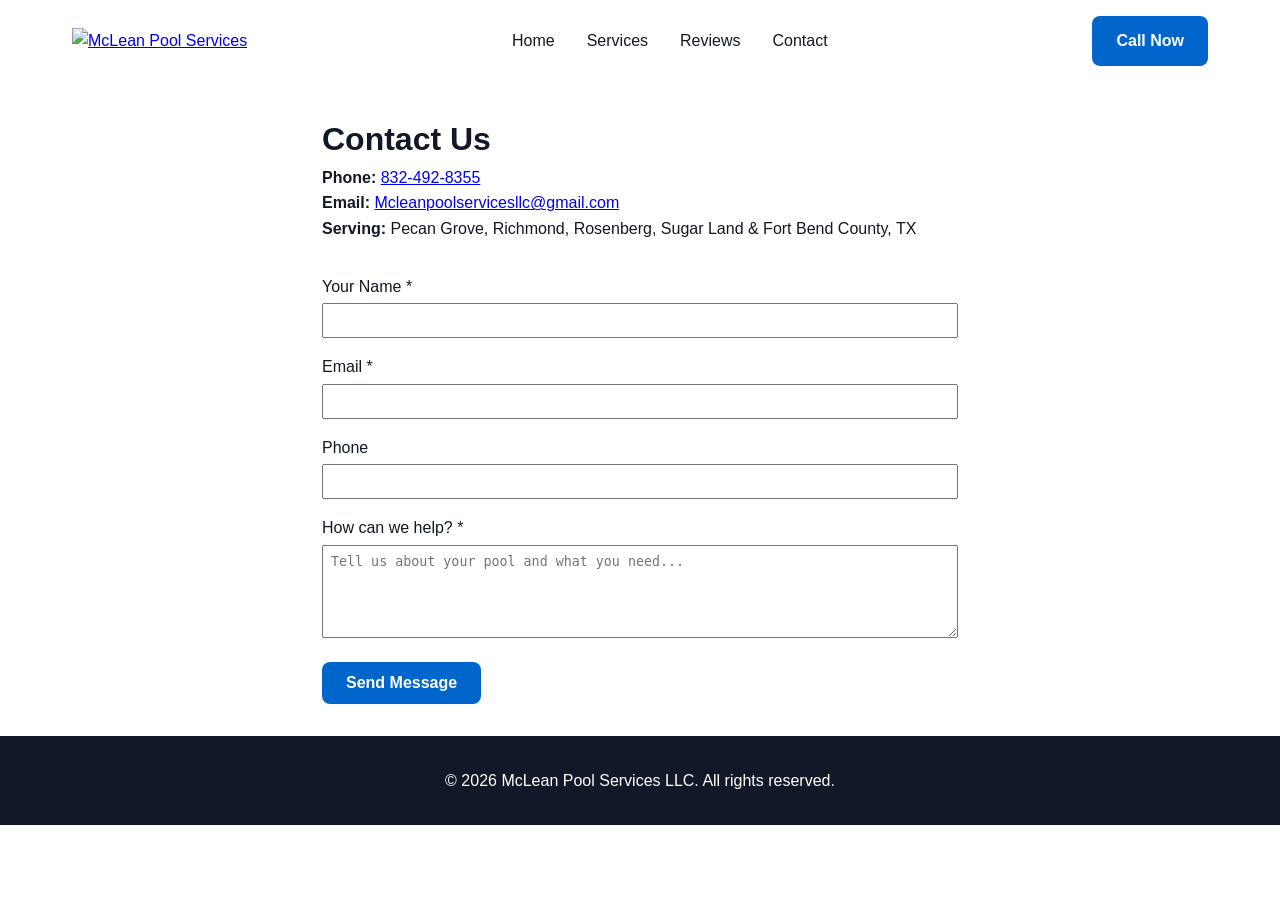
==== pages/contact.html @ becf55a5 "Add files via upload" ====
<!DOCTYPE html>
<html lang="en">
<head>
  <meta charset="UTF-8">
  <meta name="viewport" content="width=device-width, initial-scale=1.0">
  <title>Contact | McLean Pool Services</title>
  <link rel="stylesheet" href="/assets/css/style.css">
</head>
<body>
  <header id="site-header">
    <nav>
      <a href="/" class="logo">
        <img src="/assets/images/logo.png" alt="McLean Pool Services" width="180" height="60">
      </a>
      <ul class="nav-links">
        <li><a href="/">Home</a></li>
        <li><a href="/pages/services.html">Services</a></li>
        <li><a href="/pages/reviews.html">Reviews</a></li>
        <li><a href="/pages/contact.html">Contact</a></li>
      </ul>
      <a href="tel:832-492-8355" class="cta-button">Call Now</a>
    </nav>
  </header>

  <main style="max-width:700px; margin:2rem auto; padding:0 2rem;">
    <h1>Contact Us</h1>

    <div style="margin-bottom:2rem;">
      <p><strong>Phone:</strong> <a href="tel:832-492-8355">832-492-8355</a></p>
      <p><strong>Email:</strong> <a href="mailto:Mcleanpoolservicesllc@gmail.com">Mcleanpoolservicesllc@gmail.com</a></p>
      <p><strong>Serving:</strong> Pecan Grove, Richmond, Rosenberg, Sugar Land &amp; Fort Bend County, TX</p>
    </div>

    <form name="contact" method="POST" data-netlify="true" data-netlify-honeypot="bot-field">
      <input type="hidden" name="form-name" value="contact">
      <p style="display:none"><label>Don't fill this out: <input name="bot-field"></label></p>

      <label>Your Name *<br>
        <input type="text" name="name" required style="width:100%; padding:0.5rem; margin:0.25rem 0 1rem;">
      </label>

      <label>Email *<br>
        <input type="email" name="email" required style="width:100%; padding:0.5rem; margin:0.25rem 0 1rem;">
      </label>

      <label>Phone<br>
        <input type="tel" name="phone" style="width:100%; padding:0.5rem; margin:0.25rem 0 1rem;">
      </label>

      <label>How can we help? *<br>
        <textarea name="message" rows="5" required
          style="width:100%; padding:0.5rem; margin:0.25rem 0 1rem;"
          placeholder="Tell us about your pool and what you need..."></textarea>
      </label>

      <button type="submit" class="cta-button">Send Message</button>
    </form>
  </main>

  <footer>
    <p>&copy; 2026 McLean Pool Services LLC. All rights reserved.</p>
  </footer>
</body>
</html>
---- assets/css/style.css ----
/* 
   McLean Pool Services  Main Stylesheet
    */

:root {
    --blue-primary: #0066cc;
    --blue-dark: #004499;
    --blue-light: #e6f0ff;
    --white: #ffffff;
    --gray-50: #f9fafb;
    --gray-100: #f3f4f6;
    --gray-600: #4b5563;
    --gray-900: #111827;
    --radius: 8px;
    --shadow: 0 2px 8px rgba(0,0,0,0.08);
}

*, *::before, *::after {
    box-sizing: border-box;
    margin: 0;
    padding: 0;
}

body {
    font-family: 'Inter', -apple-system, BlinkMacSystemFont, sans-serif;
    color: var(--gray-900);
    line-height: 1.6;
}

/* Navigation */
#site-header nav {
    display: flex;
    align-items: center;
    justify-content: space-between;
    max-width: 1200px;
    margin: 0 auto;
    padding: 1rem 2rem;
}

.nav-links {
    display: flex;
    list-style: none;
    gap: 2rem;
}

.nav-links a {
    color: var(--gray-900);
    text-decoration: none;
    font-weight: 500;
    transition: color 0.2s;
}

.nav-links a:hover {
    color: var(--blue-primary);
}

/* CTA Button */
.cta-button {
    display: inline-block;
    background: var(--blue-primary);
    color: var(--white);
    padding: 0.75rem 1.5rem;
    border-radius: var(--radius);
    text-decoration: none;
    font-weight: 600;
    transition: background 0.2s;
    border: none;
    cursor: pointer;
    font-size: 1rem;
}

.cta-button:hover {
    background: var(--blue-dark);
}

/* Hero */
#hero {
    text-align: center;
    padding: 6rem 2rem;
    background: linear-gradient(135deg, var(--blue-light), var(--white));
}

#hero h1 {
    font-size: 2.5rem;
    margin-bottom: 1rem;
}

#hero p {
    font-size: 1.25rem;
    color: var(--gray-600);
    margin-bottom: 2rem;
}

/* Reviews */
#reviews {
    max-width: 1000px;
    margin: 4rem auto;
    padding: 0 2rem;
}

#reviews h2 {
    text-align: center;
    margin-bottom: 2rem;
}

.review-card {
    background: var(--gray-50);
    border: 1px solid var(--gray-100);
    border-radius: var(--radius);
    padding: 1.5rem;
    margin-bottom: 1rem;
    box-shadow: var(--shadow);
}

.review-card .stars {
    color: #f59e0b;
    margin-bottom: 0.5rem;
}

.review-card .author {
    font-weight: 600;
    margin-top: 0.75rem;
    color: var(--gray-600);
}

.view-all {
    display: block;
    text-align: center;
    margin-top: 2rem;
    color: var(--blue-primary);
    text-decoration: none;
    font-weight: 600;
}

/* Footer */
footer {
    text-align: center;
    padding: 2rem;
    background: var(--gray-900);
    color: var(--white);
}

footer a {
    color: var(--blue-light);
    text-decoration: none;
}

/* Responsive */
@media (max-width: 768px) {
    .nav-links { display: none; }
    #hero h1 { font-size: 1.75rem; }
}
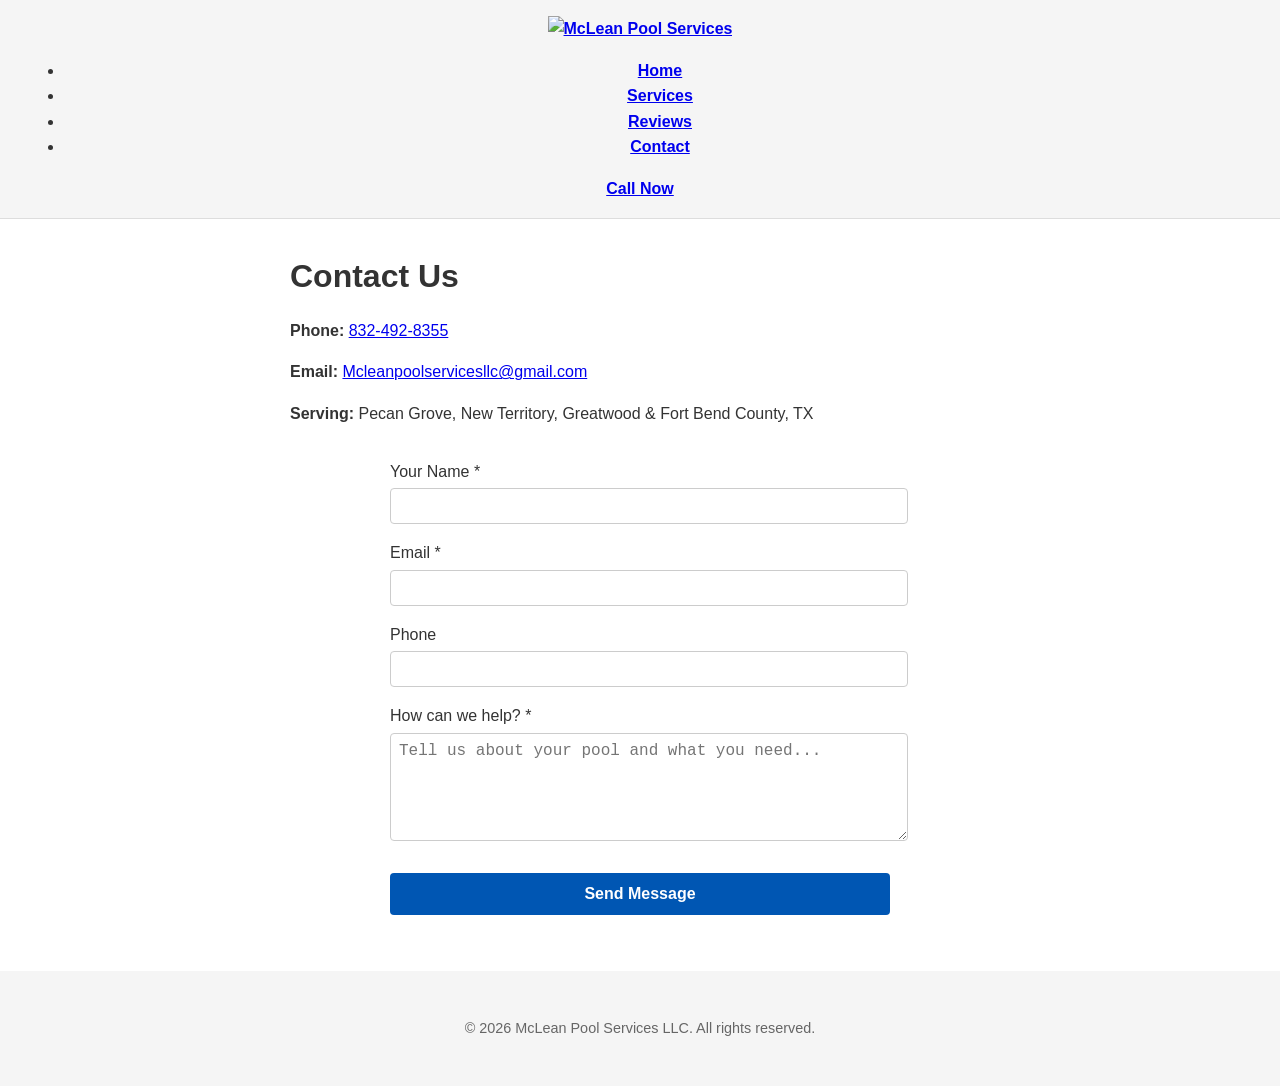
==== commit 48c3d6ea: "Update contact.html" ====
--- a/pages/contact.html
+++ b/pages/contact.html
@@ -5,7 +5,43 @@
   <meta name="viewport" content="width=device-width, initial-scale=1.0">
   <title>Contact | McLean Pool Services</title>
   <link rel="stylesheet" href="/assets/css/style.css">
+
+  <style>
+    /* SUCCESS + ERROR BANNERS */
+    .form-banner {
+      display: none;
+      padding: 1rem;
+      margin-bottom: 1.5rem;
+      border-radius: 6px;
+      font-weight: 600;
+    }
+    .success-banner {
+      background: #d4f8d4;
+      color: #0a6b0a;
+      border: 1px solid #8edc8e;
+    }
+    .error-banner {
+      background: #ffe0e0;
+      color: #a30000;
+      border: 1px solid #ff9b9b;
+    }
+
+    /* LOADING BUTTON */
+    .loading {
+      opacity: 0.7;
+      pointer-events: none;
+      position: relative;
+    }
+    .loading::after {
+      content: "Sending...";
+      position: absolute;
+      right: 1rem;
+      font-size: 0.9rem;
+      opacity: 0.9;
+    }
+  </style>
 </head>
+
 <body>
   <header id="site-header">
     <nav>
@@ -16,7 +52,7 @@
         <li><a href="/">Home</a></li>
         <li><a href="/pages/services.html">Services</a></li>
         <li><a href="/pages/reviews.html">Reviews</a></li>
-        <li><a href="/pages/contact.html">Contact</a></li>
+        <li><a href="/pages/contact.html" class="active">Contact</a></li>
       </ul>
       <a href="tel:832-492-8355" class="cta-button">Call Now</a>
     </nav>
@@ -25,13 +61,24 @@
   <main style="max-width:700px; margin:2rem auto; padding:0 2rem;">
     <h1>Contact Us</h1>
 
+    <!-- SUCCESS BANNER -->
+    <div id="successBanner" class="form-banner success-banner">
+      Thank you — your message has been sent!
+    </div>
+
+    <!-- ERROR BANNER -->
+    <div id="errorBanner" class="form-banner error-banner">
+      Something went wrong. Please try again.
+    </div>
+
     <div style="margin-bottom:2rem;">
       <p><strong>Phone:</strong> <a href="tel:832-492-8355">832-492-8355</a></p>
       <p><strong>Email:</strong> <a href="mailto:Mcleanpoolservicesllc@gmail.com">Mcleanpoolservicesllc@gmail.com</a></p>
-      <p><strong>Serving:</strong> Pecan Grove, Richmond, Rosenberg, Sugar Land &amp; Fort Bend County, TX</p>
+      <p><strong>Serving:</strong> Pecan Grove, New Territory, Greatwood & Fort Bend County, TX</p>
     </div>
 
-    <form name="contact" method="POST" data-netlify="true" data-netlify-honeypot="bot-field">
+    <!-- CONTACT FORM -->
+    <form name="contact" method="POST" data-netlify="true" data-netlify-honeypot="bot-field" action="/pages/thank-you.html" id="contactForm">
       <input type="hidden" name="form-name" value="contact">
       <p style="display:none"><label>Don't fill this out: <input name="bot-field"></label></p>
 
@@ -53,12 +100,33 @@
           placeholder="Tell us about your pool and what you need..."></textarea>
       </label>
 
-      <button type="submit" class="cta-button">Send Message</button>
+      <button type="submit" class="cta-button" id="submitBtn">Send Message</button>
     </form>
   </main>
 
   <footer>
     <p>&copy; 2026 McLean Pool Services LLC. All rights reserved.</p>
   </footer>
+
+  <script>
+    const form = document.getElementById("contactForm");
+    const submitBtn = document.getElementById("submitBtn");
+    const successBanner = document.getElementById("successBanner");
+    const errorBanner = document.getElementById("errorBanner");
+
+    form.addEventListener("submit", () => {
+      submitBtn.classList.add("loading");
+    });
+
+    // OPTIONAL: Show banners if redirected back with query params
+    const params = new URLSearchParams(window.location.search);
+    if (params.get("success") === "true") {
+      successBanner.style.display = "block";
+    }
+    if (params.get("error") === "true") {
+      errorBanner.style.display = "block";
+    }
+  </script>
+
 </body>
 </html>
--- a/assets/css/style.css
+++ b/assets/css/style.css
@@ -1,152 +1,161 @@
-/* 
-   McLean Pool Services  Main Stylesheet
-    */
-
-:root {
-    --blue-primary: #0066cc;
-    --blue-dark: #004499;
-    --blue-light: #e6f0ff;
-    --white: #ffffff;
-    --gray-50: #f9fafb;
-    --gray-100: #f3f4f6;
-    --gray-600: #4b5563;
-    --gray-900: #111827;
-    --radius: 8px;
-    --shadow: 0 2px 8px rgba(0,0,0,0.08);
+/* GLOBAL */
+body {
+  font-family: -apple-system, BlinkMacSystemFont, 'Segoe UI', Roboto, sans-serif;
+  margin: 0;
+  padding: 0;
+  color: #333;
+  background: #fff;
+  line-height: 1.6;
 }
 
-*, *::before, *::after {
-    box-sizing: border-box;
-    margin: 0;
-    padding: 0;
+h1, h2 {
+  margin: 0;
+  font-weight: 700;
 }
 
-body {
-    font-family: 'Inter', -apple-system, BlinkMacSystemFont, sans-serif;
-    color: var(--gray-900);
-    line-height: 1.6;
+h2 {
+  text-align: center;
+  color: #0056b3;
+  margin-bottom: 1.5rem;
 }
 
-/* Navigation */
-#site-header nav {
-    display: flex;
-    align-items: center;
-    justify-content: space-between;
-    max-width: 1200px;
-    margin: 0 auto;
-    padding: 1rem 2rem;
+/* HEADER */
+header {
+  background: #f5f5f5;
+  padding: 1rem 1.5rem;
+  border-bottom: 1px solid #ddd;
+  text-align: center;
+  font-weight: 600;
 }
 
-.nav-links {
-    display: flex;
-    list-style: none;
-    gap: 2rem;
+/* HERO */
+.hero {
+  display: flex;
+  align-items: center;
+  justify-content: space-between;
+  gap: 2rem;
+  padding: 2.5rem 1.5rem;
+  max-width: 1100px;
+  margin: 0 auto;
 }
 
-.nav-links a {
-    color: var(--gray-900);
-    text-decoration: none;
-    font-weight: 500;
-    transition: color 0.2s;
+.hero img {
+  max-width: 300px;
+  height: auto;
 }
 
-.nav-links a:hover {
-    color: var(--blue-primary);
+.hero-text h1 {
+  font-size: 2.4rem;
+  color: #0056b3;
+  margin-bottom: 0.5rem;
 }
 
-/* CTA Button */
-.cta-button {
-    display: inline-block;
-    background: var(--blue-primary);
-    color: var(--white);
-    padding: 0.75rem 1.5rem;
-    border-radius: var(--radius);
-    text-decoration: none;
-    font-weight: 600;
-    transition: background 0.2s;
-    border: none;
-    cursor: pointer;
-    font-size: 1rem;
+.hero-text p {
+  font-size: 1.2rem;
+  margin-bottom: 1.5rem;
 }
 
-.cta-button:hover {
-    background: var(--blue-dark);
+/* CTA BUTTONS */
+.cta-buttons a {
+  display: inline-block;
+  padding: 0.75rem 1.25rem;
+  margin-right: 0.75rem;
+  border-radius: 6px;
+  font-weight: bold;
+  text-decoration: none;
+  color: white;
+  background: #0056b3;
 }
 
-/* Hero */
-#hero {
-    text-align: center;
-    padding: 6rem 2rem;
-    background: linear-gradient(135deg, var(--blue-light), var(--white));
+.cta-buttons a.secondary {
+  background: #2c7;
 }
 
-#hero h1 {
-    font-size: 2.5rem;
-    margin-bottom: 1rem;
+/* SECTIONS */
+section {
+  max-width: 1100px;
+  margin: 2.5rem auto;
+  padding: 0 1.5rem;
 }
 
-#hero p {
-    font-size: 1.25rem;
-    color: var(--gray-600);
-    margin-bottom: 2rem;
+/* SERVICES GRID */
+.services-grid {
+  display: grid;
+  grid-template-columns: repeat(auto-fit, minmax(250px, 1fr));
+  gap: 1.5rem;
 }
 
-/* Reviews */
-#reviews {
-    max-width: 1000px;
-    margin: 4rem auto;
-    padding: 0 2rem;
+.service-box {
+  padding: 1.25rem;
+  border: 1px solid #eee;
+  border-radius: 8px;
+  background: #fafafa;
+  font-size: 1.05rem;
 }
 
-#reviews h2 {
-    text-align: center;
-    margin-bottom: 2rem;
+/* WHY US */
+.why-us {
+  display: grid;
+  grid-template-columns: repeat(auto-fit, minmax(250px, 1fr));
+  gap: 1.5rem;
 }
 
-.review-card {
-    background: var(--gray-50);
-    border: 1px solid var(--gray-100);
-    border-radius: var(--radius);
-    padding: 1.5rem;
-    margin-bottom: 1rem;
-    box-shadow: var(--shadow);
+.why-box {
+  padding: 1.25rem;
+  border-radius: 8px;
+  background: #f0f7ff;
+  border: 1px solid #d6e8ff;
 }
 
-.review-card .stars {
-    color: #f59e0b;
-    margin-bottom: 0.5rem;
-}
-
-.review-card .author {
-    font-weight: 600;
-    margin-top: 0.75rem;
-    color: var(--gray-600);
+/* REVIEWS PREVIEW */
+.reviews-preview {
+  text-align: center;
 }
 
 .view-all {
-    display: block;
-    text-align: center;
-    margin-top: 2rem;
-    color: var(--blue-primary);
-    text-decoration: none;
-    font-weight: 600;
+  display: inline-block;
+  margin-top: 1rem;
+  font-weight: bold;
+  color: #0056b3;
 }
 
-/* Footer */
-footer {
-    text-align: center;
-    padding: 2rem;
-    background: var(--gray-900);
-    color: var(--white);
+/* CONTACT FORM */
+form {
+  max-width: 500px;
+  margin: 0 auto;
 }
 
-footer a {
-    color: var(--blue-light);
-    text-decoration: none;
+input, textarea, button {
+  width: 100%;
+  padding: 0.75rem;
+  margin: 0.5rem 0;
+  border: 1px solid #ccc;
+  border-radius: 4px;
+  font-size: 1rem;
 }
 
-/* Responsive */
+button {
+  background: #0056b3;
+  color: white;
+  border: none;
+  cursor: pointer;
+  font-weight: bold;
+}
+
+/* FOOTER */
+footer {
+  background: #f5f5f5;
+  padding: 2rem;
+  text-align: center;
+  margin-top: 3rem;
+  font-size: 0.9rem;
+  color: #666;
+}
+
+/* MOBILE */
 @media (max-width: 768px) {
-    .nav-links { display: none; }
-    #hero h1 { font-size: 1.75rem; }
+  .hero {
+    flex-direction: column;
+    text-align: center;
+  }
 }
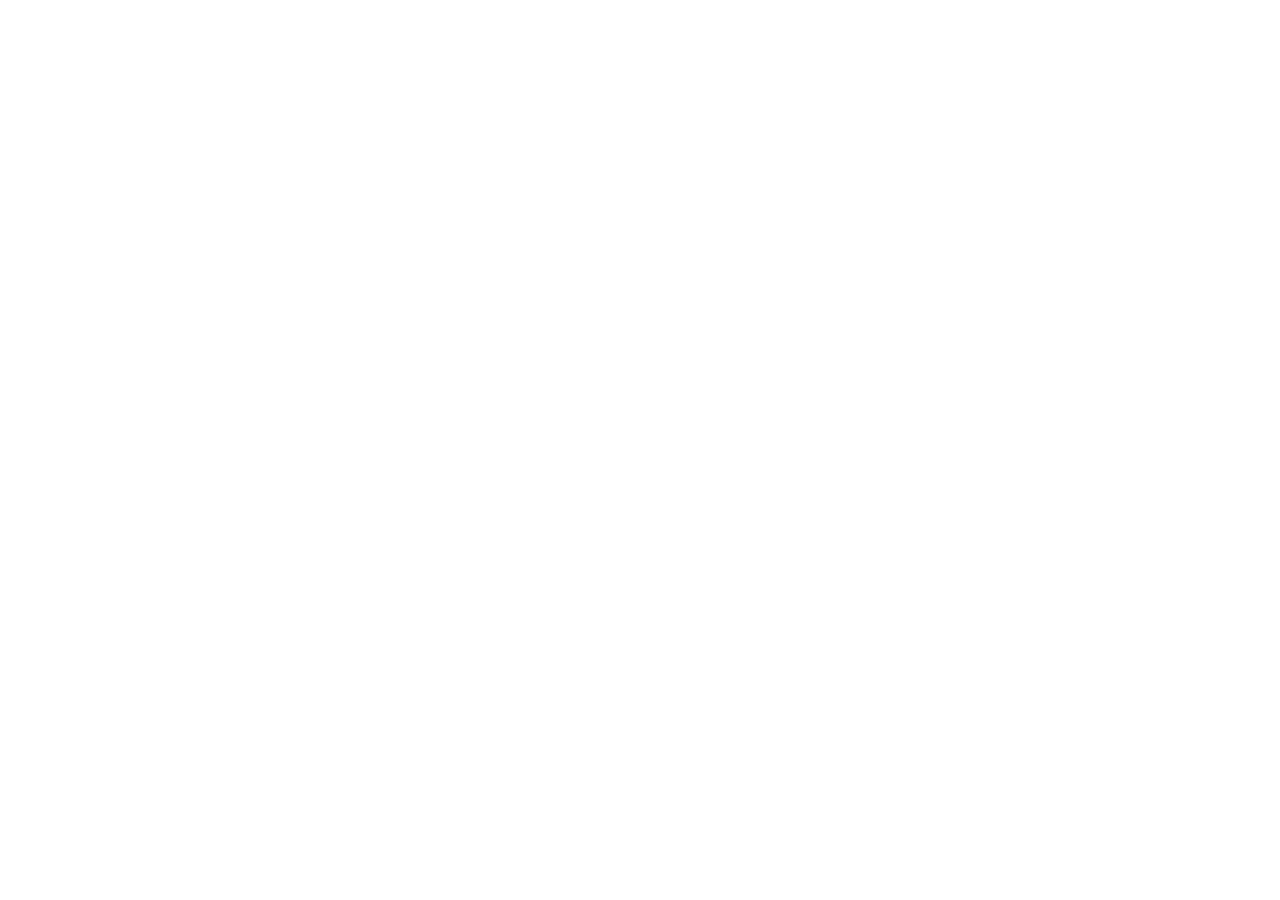
==== commit b9fea874: "Update contact.html" ====
--- a/pages/contact.html
+++ b/pages/contact.html
@@ -35,98 +35,4 @@
     .loading::after {
       content: "Sending...";
       position: absolute;
-      right: 1rem;
-      font-size: 0.9rem;
-      opacity: 0.9;
-    }
-  </style>
-</head>
-
-<body>
-  <header id="site-header">
-    <nav>
-      <a href="/" class="logo">
-        <img src="/assets/images/logo.png" alt="McLean Pool Services" width="180" height="60">
-      </a>
-      <ul class="nav-links">
-        <li><a href="/">Home</a></li>
-        <li><a href="/pages/services.html">Services</a></li>
-        <li><a href="/pages/reviews.html">Reviews</a></li>
-        <li><a href="/pages/contact.html" class="active">Contact</a></li>
-      </ul>
-      <a href="tel:832-492-8355" class="cta-button">Call Now</a>
-    </nav>
-  </header>
-
-  <main style="max-width:700px; margin:2rem auto; padding:0 2rem;">
-    <h1>Contact Us</h1>
-
-    <!-- SUCCESS BANNER -->
-    <div id="successBanner" class="form-banner success-banner">
-      Thank you — your message has been sent!
-    </div>
-
-    <!-- ERROR BANNER -->
-    <div id="errorBanner" class="form-banner error-banner">
-      Something went wrong. Please try again.
-    </div>
-
-    <div style="margin-bottom:2rem;">
-      <p><strong>Phone:</strong> <a href="tel:832-492-8355">832-492-8355</a></p>
-      <p><strong>Email:</strong> <a href="mailto:Mcleanpoolservicesllc@gmail.com">Mcleanpoolservicesllc@gmail.com</a></p>
-      <p><strong>Serving:</strong> Pecan Grove, New Territory, Greatwood & Fort Bend County, TX</p>
-    </div>
-
-    <!-- CONTACT FORM -->
-    <form name="contact" method="POST" data-netlify="true" data-netlify-honeypot="bot-field" action="/pages/thank-you.html" id="contactForm">
-      <input type="hidden" name="form-name" value="contact">
-      <p style="display:none"><label>Don't fill this out: <input name="bot-field"></label></p>
-
-      <label>Your Name *<br>
-        <input type="text" name="name" required style="width:100%; padding:0.5rem; margin:0.25rem 0 1rem;">
-      </label>
-
-      <label>Email *<br>
-        <input type="email" name="email" required style="width:100%; padding:0.5rem; margin:0.25rem 0 1rem;">
-      </label>
-
-      <label>Phone<br>
-        <input type="tel" name="phone" style="width:100%; padding:0.5rem; margin:0.25rem 0 1rem;">
-      </label>
-
-      <label>How can we help? *<br>
-        <textarea name="message" rows="5" required
-          style="width:100%; padding:0.5rem; margin:0.25rem 0 1rem;"
-          placeholder="Tell us about your pool and what you need..."></textarea>
-      </label>
-
-      <button type="submit" class="cta-button" id="submitBtn">Send Message</button>
-    </form>
-  </main>
-
-  <footer>
-    <p>&copy; 2026 McLean Pool Services LLC. All rights reserved.</p>
-  </footer>
-
-  <script>
-    const form = document.getElementById("contactForm");
-    const submitBtn = document.getElementById("submitBtn");
-    const successBanner = document.getElementById("successBanner");
-    const errorBanner = document.getElementById("errorBanner");
-
-    form.addEventListener("submit", () => {
-      submitBtn.classList.add("loading");
-    });
-
-    // OPTIONAL: Show banners if redirected back with query params
-    const params = new URLSearchParams(window.location.search);
-    if (params.get("success") === "true") {
-      successBanner.style.display = "block";
-    }
-    if (params.get("error") === "true") {
-      errorBanner.style.display = "block";
-    }
-  </script>
-
-</body>
-</html>
+      right: 1
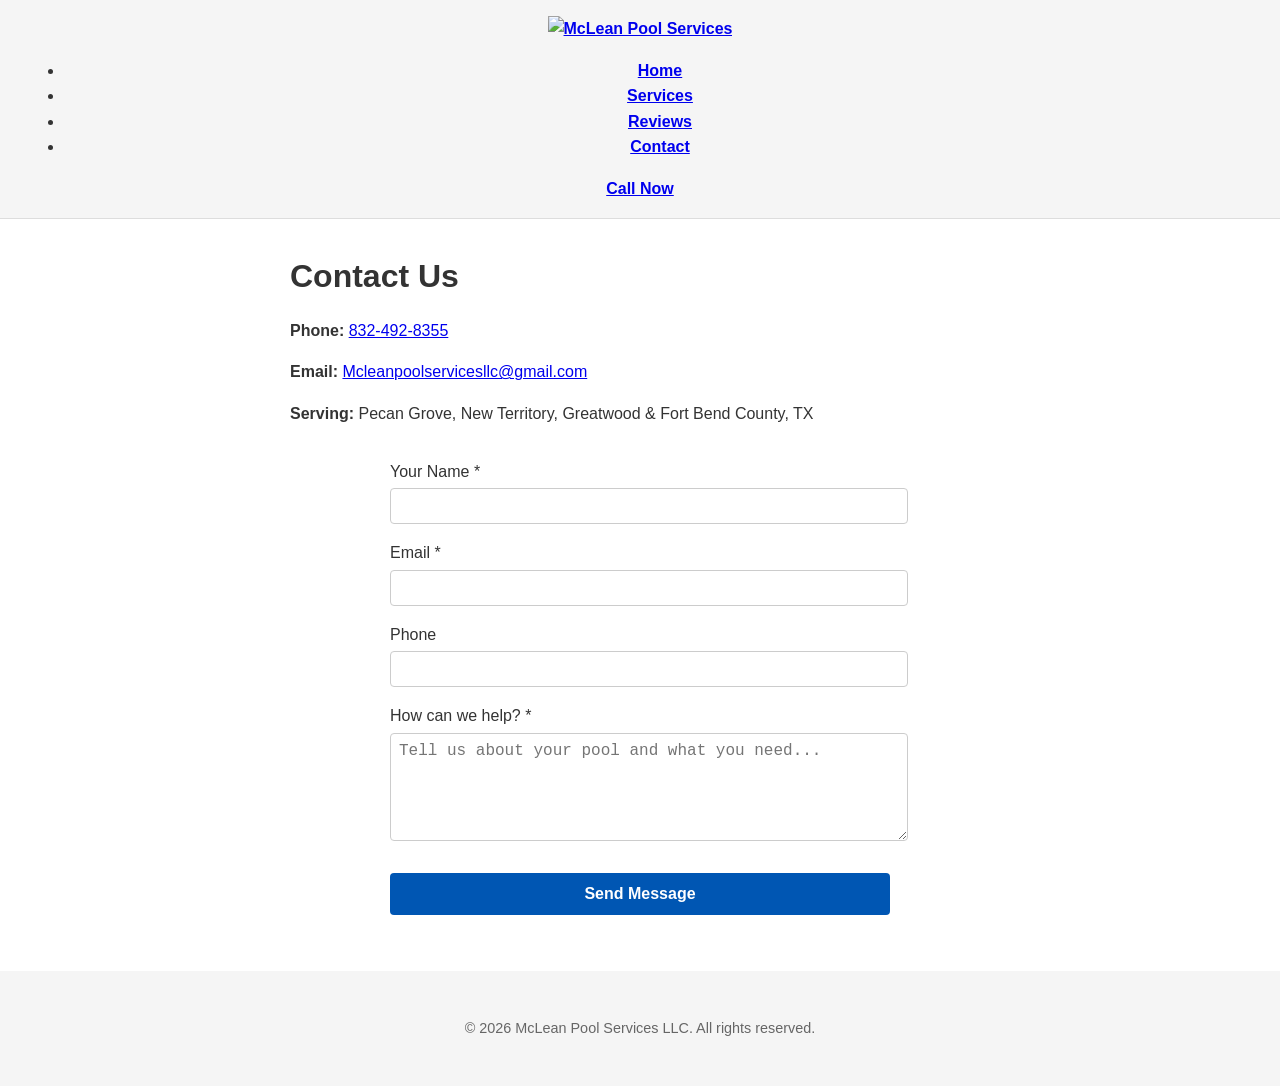
==== commit a0541f8e: "Update contact.html" ====
--- a/pages/contact.html
+++ b/pages/contact.html
@@ -1,6 +1,8 @@
 <!DOCTYPE html>
 <html lang="en">
 <head>
+  <!-- cache bust 042926 -->
+
   <meta charset="UTF-8">
   <meta name="viewport" content="width=device-width, initial-scale=1.0">
   <title>Contact | McLean Pool Services</title>
@@ -35,4 +37,98 @@
     .loading::after {
       content: "Sending...";
       position: absolute;
-      right: 1
+      right: 1rem;
+      font-size: 0.9rem;
+      opacity: 0.9;
+    }
+  </style>
+</head>
+
+<body>
+  <header id="site-header">
+    <nav>
+      <a href="/" class="logo">
+        <img src="/assets/images/logo.png" alt="McLean Pool Services" width="180" height="60">
+      </a>
+      <ul class="nav-links">
+        <li><a href="/">Home</a></li>
+        <li><a href="/pages/services.html">Services</a></li>
+        <li><a href="/pages/reviews.html">Reviews</a></li>
+        <li><a href="/pages/contact.html" class="active">Contact</a></li>
+      </ul>
+      <a href="tel:832-492-8355" class="cta-button">Call Now</a>
+    </nav>
+  </header>
+
+  <main style="max-width:700px; margin:2rem auto; padding:0 2rem;">
+    <h1>Contact Us</h1>
+
+    <!-- SUCCESS BANNER -->
+    <div id="successBanner" class="form-banner success-banner">
+      Thank you — your message has been sent!
+    </div>
+
+    <!-- ERROR BANNER -->
+    <div id="errorBanner" class="form-banner error-banner">
+      Something went wrong. Please try again.
+    </div>
+
+    <div style="margin-bottom:2rem;">
+      <p><strong>Phone:</strong> <a href="tel:832-492-8355">832-492-8355</a></p>
+      <p><strong>Email:</strong> <a href="mailto:Mcleanpoolservicesllc@gmail.com">Mcleanpoolservicesllc@gmail.com</a></p>
+      <p><strong>Serving:</strong> Pecan Grove, New Territory, Greatwood & Fort Bend County, TX</p>
+    </div>
+
+    <!-- CONTACT FORM -->
+    <form name="contact" method="POST" data-netlify="true" data-netlify-honeypot="bot-field" action="/pages/thank-you.html" id="contactForm">
+      <input type="hidden" name="form-name" value="contact">
+      <p style="display:none"><label>Don't fill this out: <input name="bot-field"></label></p>
+
+      <label>Your Name *<br>
+        <input type="text" name="name" required style="width:100%; padding:0.5rem; margin:0.25rem 0 1rem;">
+      </label>
+
+      <label>Email *<br>
+        <input type="email" name="email" required style="width:100%; padding:0.5rem; margin:0.25rem 0 1rem;">
+      </label>
+
+      <label>Phone<br>
+        <input type="tel" name="phone" style="width:100%; padding:0.5rem; margin:0.25rem 0 1rem;">
+      </label>
+
+      <label>How can we help? *<br>
+        <textarea name="message" rows="5" required
+          style="width:100%; padding:0.5rem; margin:0.25rem 0 1rem;"
+          placeholder="Tell us about your pool and what you need..."></textarea>
+      </label>
+
+      <button type="submit" class="cta-button" id="submitBtn">Send Message</button>
+    </form>
+  </main>
+
+  <footer>
+    <p>&copy; 2026 McLean Pool Services LLC. All rights reserved.</p>
+  </footer>
+
+  <script>
+    const form = document.getElementById("contactForm");
+    const submitBtn = document.getElementById("submitBtn");
+    const successBanner = document.getElementById("successBanner");
+    const errorBanner = document.getElementById("errorBanner");
+
+    form.addEventListener("submit", () => {
+      submitBtn.classList.add("loading");
+    });
+
+    // OPTIONAL: Show banners if redirected back with query params
+    const params = new URLSearchParams(window.location.search);
+    if (params.get("success") === "true") {
+      successBanner.style.display = "block";
+    }
+    if (params.get("error") === "true") {
+      errorBanner.style.display = "block";
+    }
+  </script>
+
+</body>
+</html>
